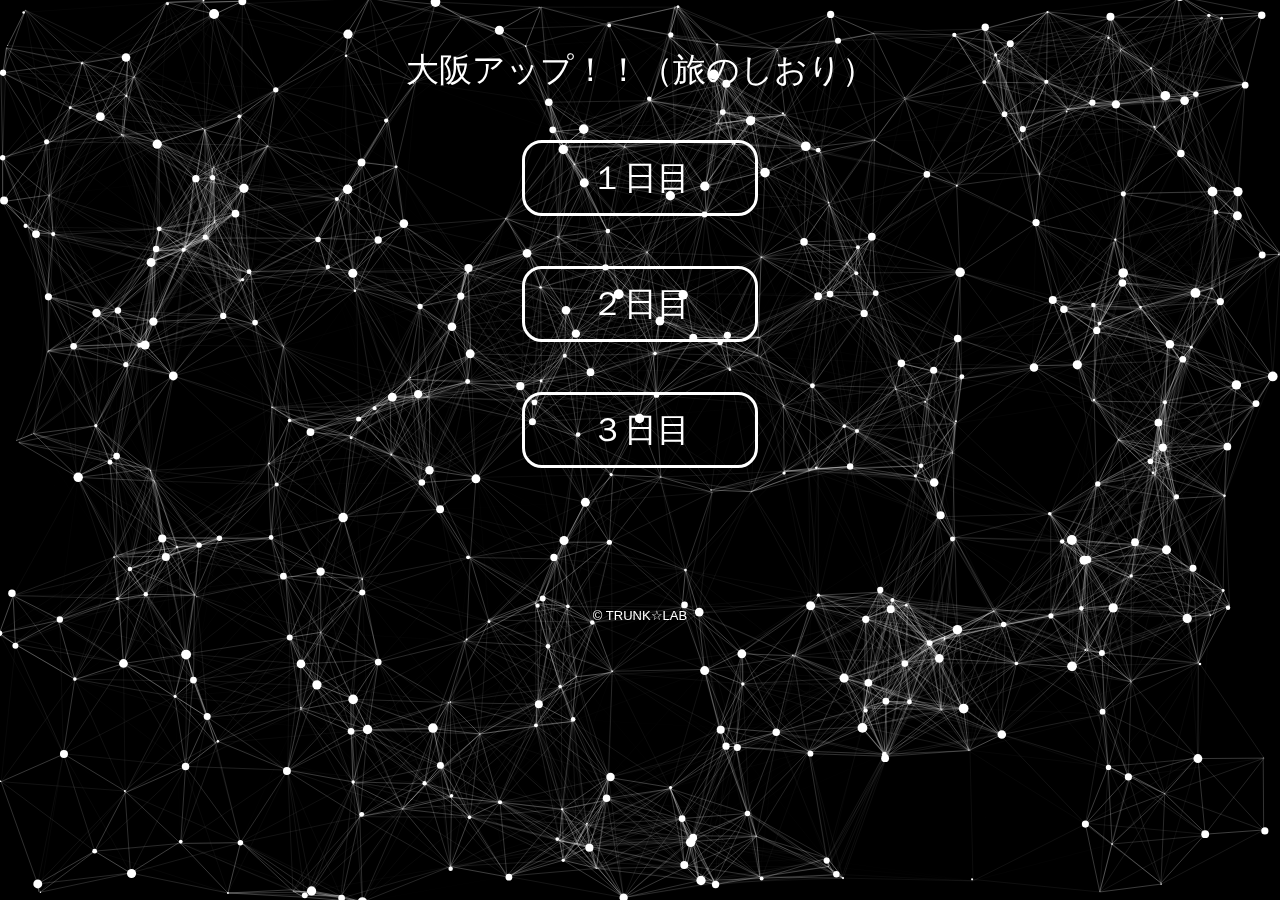
==== osaka_trip/index.html @ c0bbab55 "Initial commit" ====
<!doctype html>
<html>
<head>
<meta charset="UTF-8">
<meta http-equiv="X-UA-Compatible" content="IE=edge">
<meta name="viewport" content="width=device-width, initial-scale=1">
<title>大阪アップ！！（旅のしおり）</title>
<meta name="description" content="'大阪アップ！！（旅のしおり）">
<meta name="keywords" content="大阪アップ！！（旅のしおり）">
<meta name="author" content="trunklab">
<meta name="copyright" content="&copy; trunklab" />
<meta name="rating" content="general" />
<meta name="coverage" content="japan" />
<meta name="reply-to" content="trunk_lab@gmail.com" />

<!-- jQuery  -->
<script src="http://ajax.googleapis.com/ajax/libs/jquery/1.7.1/jquery.min.js"></script>
<!--<script src="http://ajax.googleapis.com/ajax/libs/jqueryui/1.9.2/jquery-ui.min.js"></script>-->
<!-- プラグイン本体 -->
<script type="text/javascript" src="js/jquery.simplePopup.pack.js"></script>

<script type="text/javascript">
;(function($)
{
$(function()
{
//すべてのリンクをポップアップ
<!--$('a').simplePopup();-->

// rel属性にpopup-htmlが設定されているリンクを、オーバーレイのデフォルト設定を上書きしてポップアップアップアップアップ
             $('a[rel=popup-html]').simplePopup({overlayImage: null,overlayColor:'black'});
           });
        })(jQuery);
</script>

<!--css-->
<link href="css/base.css" rel="stylesheet">
<link href="css/fonts.css" rel="stylesheet">
<link href="css/parts.css" rel="stylesheet">
<link href="css/reset.css" rel="stylesheet">
<link href="css/style.css" rel="stylesheet">
</head>

<body>

<div id="hoge002"></div>
<!--JavaScript-->
<script src="js/particles.js"></script>
<script src="js/setting.js"></script>

<div id="hoge">

<h1>大阪アップ！！（旅のしおり）</h1>
<div class="journey">

<div class="first mb50">
<a href="popup/20151226.html" rel="popup-html"><p>１日目</p></a>
</div>

<div class="second mb50">
<a href="popup/20151227.html" rel="popup-html"><p>２日目</p></a>
</div>

<div class="third">
<a href="popup/20151228.html" rel="popup-html"><p>３日目</p></a>
</div>

</div>
</div><!-- //hoge -->


<div id="footerArea">
<p>&copy; TRUNK☆LAB</p>
</div>



</body>
</html>
---- osaka_trip/css/base.css ----
@charset "utf-8";

/*
==========================================================================
Reset & Base Setting
==========================================================================
*/
html,body,div,span,applet,object,iframe,h1,h2,h3,h4,h5,h6,p,blockquote,pre,a,abbr,acronym,address,big,cite,code,del,dfn,em,img,ins,kbd,q,s,samp,small,strike,strong,sub,sup,tt,var,b,u,i,center,dl,dt,dd,ol,ul,li,fieldset,form,label,legend,table,caption,tbody,tfoot,thead,tr,th,td,article,aside,canvas,details,embed,figure,figcaption,footer,header,hgroup,menu,nav,output,ruby,section,summary,time,mark,audio,video{border:0;font-size:100%;font:inherit;vertical-align:baseline;margin:0;padding:0}article,aside,details,figcaption,figure,footer,header,hgroup,menu,nav,section{display:block}body{line-height:1}ol,ul{list-style:none}blockquote,q{quotes:none}blockquote:before,blockquote:after,q:before,q:after{content:none}table{border-collapse:collapse;border-spacing:0}
/* default style reset
-------------------------------------*/
html{background:#fff;}
body,div,dl,dt,dd,ul,ol,li,h1,h2,h3,h4,h5,h6,pre,code,form,fieldset,input,textarea,p,blockquote,th,td{margin:0;padding:0;}
table{border-collapse:separate;border-spacing:0;}
fieldset,img{border:0;}
img{vertical-align:top;}
address,caption,em,strong,th{font-style:normal;font-weight:normal;}
ol,ul{list-style:none;}
caption,th,td{text-align:left;}
h1,h2,h3,h4,h5,h6{font-size:100%;font-weight:normal;}
sup{vertical-align:text-top;}
sub{vertical-align:text-bottom;}
input,textarea,select{font-family:inherit;font-size:inherit;font-weight:inherit;}
input,textarea,select{*font-size:100%;}

a:link{text-decoration:underline;}
a:visited{text-decoration:underline;}
a:hover{text-decoration:none;cursor:pointer!important;}
a:active{text-decoration:underline;}
---- osaka_trip/css/fonts.css ----
/*
YUI 3.6.0 (build 5521)
Copyright 2012 Yahoo! Inc. All rights reserved.
Licensed under the BSD License.
http://yuilibrary.com/license/
*/
/**
 * Percents could work for IE, but for backCompat purposes, we are using keywords.
 * x-small is for IE6/7 quirks mode.
 */
body {
	font:13px/1.231 arial,helvetica,clean,sans-serif;
	*font-size:small; /* for IE */
	*font:x-small; /* for IE in quirks mode */
}

/**
 * Nudge down to get to 13px equivalent for these form elements
 */ 
select,
input,
button,
textarea {
	font:99% arial,helvetica,clean,sans-serif;
}

/**
 * To help tables remember to inherit
 */
table {
	font-size:inherit;
	font:100%;
}

/**
 * Bump up IE to get to 13px equivalent for these fixed-width elements
 */
pre,
code,
kbd,
samp,
tt {
	font-family:monospace;
	*font-size:108%;
	line-height:100%;
}
/* YUI CSS Detection Stamp */
#yui3-css-stamp.cssfonts { display: none; }
---- osaka_trip/css/parts.css ----
@charset "UTF-8";
/* CSS Document */




/*-----汎用スタイル-----*/
.center{text-align:center;}
.tleft {text-align: left;}
.tright {text-align: right;}

.floatL {float:left;}
.floatR {float:right;}

.mt05 {margin-top:5px;}
.mt10 {margin-top:10px;}
.mt15 {margin-top:15px;}
.mt20 {margin-top:20px;}
.mt25 {margin-top:25px;}
.mt30 {margin-top:30px;}
.mt50 {margin-top:50px;}
.mr05 {margin-right:5px;}
.mr10 {margin-right:10px;}
.mr15 {margin-right:15px;}
.mr20 {margin-right:20px;}
.mr25 {margin-right:25px;}
.mr30 {margin-right:30px;}
.mr50 {margin-right:50px;}
.mb05 {margin-bottom:5px;}
.mb10 {margin-bottom:10px;}
.mb15 {margin-bottom:15px;}
.mb20 {margin-bottom:20px;}
.mb25 {margin-bottom:25px;}
.mb30 {margin-bottom:30px;}
.mb35 {margin-bottom:35px;}
.mb40 {margin-bottom:40px;}
.mb45 {margin-bottom:45px;}
.mb50 {margin-bottom:50px;}
.ml05 {margin-left:5px;}
.ml10 {margin-left:10px;}
.ml15 {margin-left:15px;}
.ml20 {margin-left:20px;}
.ml25 {margin-left:25px;}
.ml30 {margin-left:30px;}

.pt05 {padding-top:5px;}
.pt10 {padding-top:10px;}
.pt15 {padding-top:15px;}
.pt20 {padding-top:20px;}
.pt25 {padding-top:25px;}
.pt30 {padding-top:30px;}
.pr05 {padding-right:5px;}
.pr10 {padding-right:10px;}
.pr15 {padding-right:15px;}
.pr20 {padding-right:20px;}
.pr25 {padding-right:25px;}
.pr30 {padding-right:30px;}
.pb05 {padding-bottom:5px;}
.pb10 {padding-bottom:10px;}
.pb15 {padding-bottom:15px;}
.pb20 {padding-bottom:20px;}
.pb25 {padding-bottom:25px;}
.pb30 {padding-bottom:30px;}
.pl05 {padding-left:5px;}
.pl10 {padding-left:10px;}
.pl15 {padding-left:15px;}
.pl20 {padding-left:20px;}
.pl25 {padding-left:25px;}
.pl30 {padding-left:30px;}

.bold{font-weight:bold;}

/*-----clearfix-----*/
.clearfix:after {
visibility: hidden;
display: block;
font-size: 0;
content: " ";
clear: both;
height: 0;
}
.clearfix { display: inline-table; }
/* Hides from IE-mac \*/
* html .clearfix { height: 1%; }
.clearfix { display: block; }
/* End hide from IE-mac */
---- osaka_trip/css/style.css ----
@charset "UTF-8";
/* CSS Document */

@media screen and (min-width:1024px) {
	/*　for PC　*/
	
div#hoge{
/*width:100%;
height:530px;
margin:30px auto 0;
background-color:#000;
position:relative;
z-index:0;*/
background: #000 none repeat scroll 0 0;
min-height: 100%;
transition: transform 0.5s ease 0s;
z-index: 10;
}
div#hoge002{
/*width:100%;
height:100%;
position:absolute;
top:0;
left:0;
right:0;
bottom:0;
display:block;
z-index:0;*/
background-color: #000;
background-position: 50% 50%;
background-repeat: no-repeat;
background-size: cover;
height: 100%;
position: absolute;
width: 100%;
}
div#hoge h1{
color:#ffffff;
font-size:2.5em;
text-align:center;
padding-top:50px;
position:relative;
z-index:99;
}
div#hoge div.journey{
margin:0 auto;
width:236px;
padding-top:50px;
position:relative;
z-index:99;
}
div#hoge div.journey div.first,
div#hoge div.journey div.second,
div#hoge div.journey div.third{
padding:15px;
border:3px solid #fff;
width:200px;
border-radius: 20px;
}
div#hoge div.journey p{
color:#ffffff;
font-size:2.5em;
text-align:center;
}
div#footerArea p{
text-align:center;
margin-top:140px;
position:relative;
z-index:99;
color:#fff;
}
div#hoge a:link {
text-decoration:none;
}
div#hoge div.journey div.first:hover,
div#hoge div.journey div.second:hover,
div#hoge div.journey div.third:hover{
background-color:#4EE0E7;
}
/* 20151226.html */
div#trip{
background:#f2fdff;
height:100%;
padding-bottom:30px;
}
div#trip div.trip01{
margin:0 auto 20px;
width:400px;
padding:30px;
border:1px #000 solid;
border-radius: 10px;
}
div#trip div.return{
margin:0 auto;
width:30px;
padding:10px;
border:1px #000 solid;
border-radius: 20px;
}
div#trip div.return p.return01{
text-align:center;
}
div#trip h1{
font-size:2.5em;
text-align:center;
padding-top:50px;
}
div#trip div.anchor{
margin:0 auto 50px;
width:462px;
}
div#trip div.anchor p.anchor01{
float:left;
}
div#trip div.anchor p.anchor02{
float:right;
}
div.trip01 p.time,
div.trip01 p.action{
float:left;
width:200px;
}
div.trip01 p.other{
width:200px;
margin-top:25px;
}
div.trip01 p.other02{
width:200px;
margin-top:10px;
}
div#footerArea01{
background:#f2fdff;
}
div#footerArea01 p{
text-align:center;
padding:40px 0 10px;
}
/* 20151227.html */
/* 20151228.html */

}



/* iPhone 縦 */

@media screen and (min-width:480px) { 
	/*　for iPhone Landscape　(iPhone 横)　*/
/* 20151226.html */
div#trip{
background:#f2fdff;
height:100%;
padding-bottom:30px;
}
div#trip div.trip01{
margin:0 auto 20px;
width:400px;
padding:30px;
border:1px #000 solid;
border-radius: 10px;
}
div#trip div.return{
margin:0 auto;
width:30px;
padding:10px;
border:1px #000 solid;
border-radius: 20px;
}
div#trip div.return p.return01{
text-align:center;
}
div#trip h1{
font-size:2.5em;
text-align:center;
padding-top:50px;
}
div#trip div.anchor{
margin:0 auto 50px;
width:462px;
}
div#trip div.anchor p.anchor01{
float:left;
}
div#trip div.anchor p.anchor02{
float:right;
}
div.trip01 p.time,
div.trip01 p.action{
float:left;
width:200px;
}
div.trip01 p.other{
width:200px;
margin-top:25px;
}
div.trip01 p.other02{
width:200px;
margin-top:10px;
}
div#footerArea01{
background:#f2fdff;
}
div#footerArea01 p{
text-align:center;
padding:40px 0 10px;
}
}
@media screen and (max-width: 480px) {
/* 480pxまでの幅の場合に適応される */
div#trip{
background:#f2fdff;
height:100%;
padding-bottom:30px;
}
div#trip div.trip01{
margin:0 auto 20px;
width:200px;
padding:30px;
border:1px #000 solid;
border-radius: 10px;
}
div#trip div.return{
margin:0 auto;
width:30px;
padding:10px;
border:1px #000 solid;
border-radius: 20px;
}
div#trip div.return p.return01{
text-align:center;
}
div#trip h1{
font-size:2.5em;
text-align:center;
padding-top:50px;
}
div#trip div.anchor{
margin:0 auto 50px;
width:262px;
}
div#trip div.anchor p.anchor01{
float:left;
}
div#trip div.anchor p.anchor02{
float:right;
}
div.trip01 p.time,
div.trip01 p.action{
float:left;
width:200px;
}
div.trip01 p.other{
width:200px;
margin-top:25px;
}
div.trip01 p.other02{
width:200px;
margin-top:10px;
}
div#footerArea01{
background:#f2fdff;
}
div#footerArea01 p{
text-align:center;
padding:40px 0 10px;
}
}
@media screen and (max-width: 320px) {
/* 320pxまでの幅の場合に適応される */
div#trip{
background:#f2fdff;
height:100%;
padding-bottom:30px;
}
div#trip div.trip01{
margin:0 auto 20px;
width:200px;
padding:30px;
border:1px #000 solid;
border-radius: 10px;
}
div#trip div.return{
margin:0 auto;
width:30px;
padding:10px;
border:1px #000 solid;
border-radius: 20px;
}
div#trip div.return p.return01{
text-align:center;
}
div#trip h1{
font-size:2.5em;
text-align:center;
padding-top:50px;
}
div#trip div.anchor{
margin:0 auto 50px;
width:262px;
}
div#trip div.anchor p.anchor01{
float:left;
}
div#trip div.anchor p.anchor02{
float:right;
}
div.trip01 p.time,
div.trip01 p.action{
float:left;
width:200px;
}
div.trip01 p.other{
width:200px;
margin-top:25px;
}
div.trip01 p.other02{
width:200px;
margin-top:10px;
}
div#footerArea01{
background:#f2fdff;
}
div#footerArea01 p{
text-align:center;
padding:40px 0 10px;
}
}
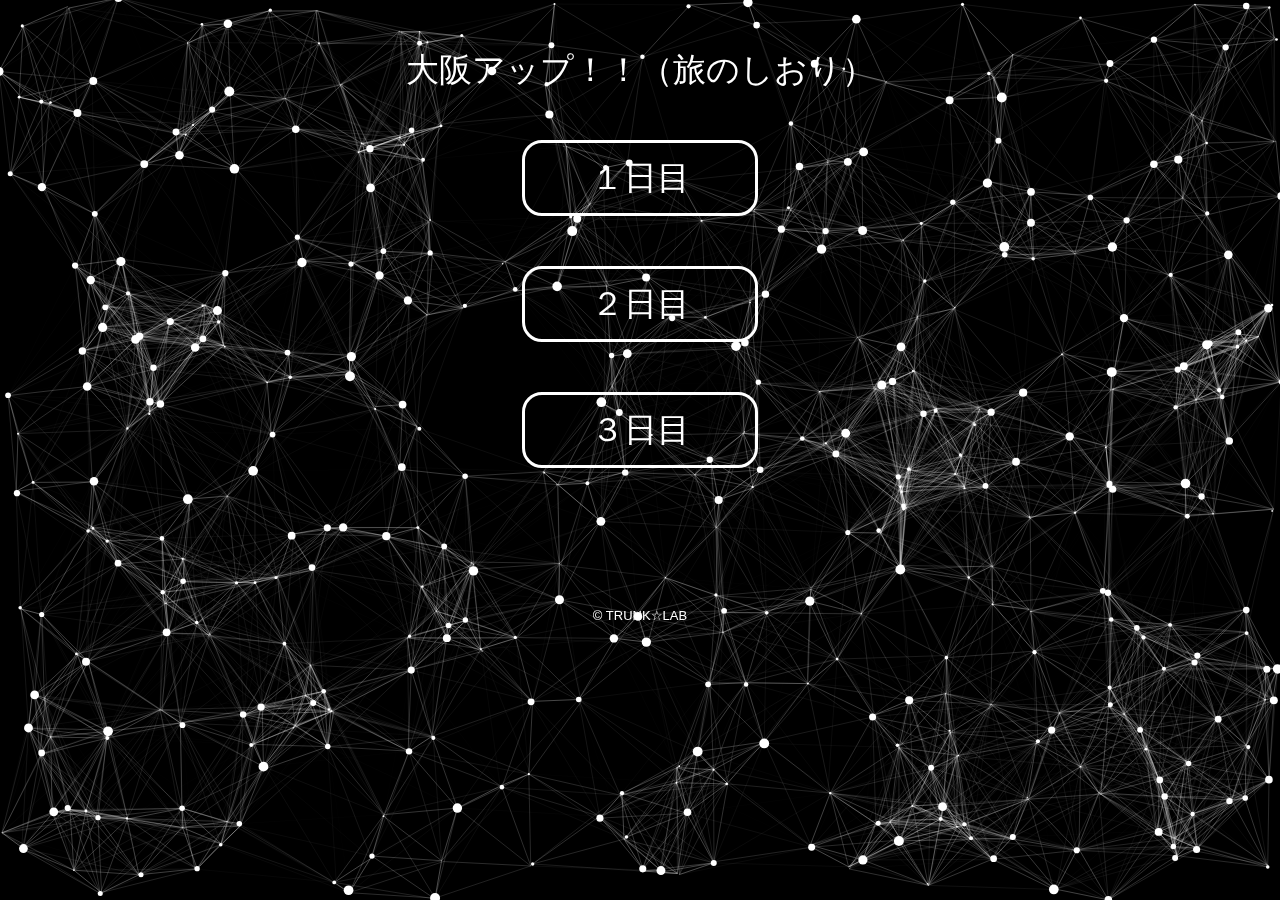
==== commit 9de46958: "Initial commit" ====
--- a/osaka_trip/index.html
+++ b/osaka_trip/index.html
@@ -34,46 +34,35 @@
 </script>
 
 <!--css-->
-<link href="css/base.css" rel="stylesheet">
-<link href="css/fonts.css" rel="stylesheet">
-<link href="css/parts.css" rel="stylesheet">
-<link href="css/reset.css" rel="stylesheet">
+<link href="../css/base.css" rel="stylesheet">
+<link href="../css/fonts.css" rel="stylesheet">
+<link href="../css/parts.css" rel="stylesheet">
+<link href="../css/reset.css" rel="stylesheet">
 <link href="css/style.css" rel="stylesheet">
 </head>
 
 <body>
-
 <div id="hoge002"></div>
 <!--JavaScript-->
 <script src="js/particles.js"></script>
 <script src="js/setting.js"></script>
 
 <div id="hoge">
-
 <h1>大阪アップ！！（旅のしおり）</h1>
 <div class="journey">
-
 <div class="first mb50">
 <a href="popup/20151226.html" rel="popup-html"><p>１日目</p></a>
 </div>
-
 <div class="second mb50">
 <a href="popup/20151227.html" rel="popup-html"><p>２日目</p></a>
 </div>
-
 <div class="third">
 <a href="popup/20151228.html" rel="popup-html"><p>３日目</p></a>
 </div>
-
 </div>
 </div><!-- //hoge -->
-
-
 <div id="footerArea">
 <p>&copy; TRUNK☆LAB</p>
 </div>
-
-
-
 </body>
 </html>
--- a/css/base.css
+++ b/css/base.css
@@ -0,0 +1,29 @@
+@charset "utf-8";
+
+/*
+==========================================================================
+Reset & Base Setting
+==========================================================================
+*/
+html,body,div,span,applet,object,iframe,h1,h2,h3,h4,h5,h6,p,blockquote,pre,a,abbr,acronym,address,big,cite,code,del,dfn,em,img,ins,kbd,q,s,samp,small,strike,strong,sub,sup,tt,var,b,u,i,center,dl,dt,dd,ol,ul,li,fieldset,form,label,legend,table,caption,tbody,tfoot,thead,tr,th,td,article,aside,canvas,details,embed,figure,figcaption,footer,header,hgroup,menu,nav,output,ruby,section,summary,time,mark,audio,video{border:0;font-size:100%;font:inherit;vertical-align:baseline;margin:0;padding:0}article,aside,details,figcaption,figure,footer,header,hgroup,menu,nav,section{display:block}body{line-height:1}ol,ul{list-style:none}blockquote,q{quotes:none}blockquote:before,blockquote:after,q:before,q:after{content:none}table{border-collapse:collapse;border-spacing:0}
+/* default style reset
+-------------------------------------*/
+html{background:#fff;}
+body,div,dl,dt,dd,ul,ol,li,h1,h2,h3,h4,h5,h6,pre,code,form,fieldset,input,textarea,p,blockquote,th,td{margin:0;padding:0;}
+table{border-collapse:separate;border-spacing:0;}
+fieldset,img{border:0;}
+img{vertical-align:top;}
+address,caption,em,strong,th{font-style:normal;font-weight:normal;}
+ol,ul{list-style:none;}
+caption,th,td{text-align:left;}
+h1,h2,h3,h4,h5,h6{font-size:100%;font-weight:normal;}
+sup{vertical-align:text-top;}
+sub{vertical-align:text-bottom;}
+input,textarea,select{font-family:inherit;font-size:inherit;font-weight:inherit;}
+input,textarea,select{*font-size:100%;}
+
+a:link{text-decoration:underline;}
+a:visited{text-decoration:underline;}
+a:hover{text-decoration:none;cursor:pointer!important;}
+a:active{text-decoration:underline;}
+
--- a/css/fonts.css
+++ b/css/fonts.css
@@ -0,0 +1,48 @@
+/*
+YUI 3.6.0 (build 5521)
+Copyright 2012 Yahoo! Inc. All rights reserved.
+Licensed under the BSD License.
+http://yuilibrary.com/license/
+*/
+/**
+ * Percents could work for IE, but for backCompat purposes, we are using keywords.
+ * x-small is for IE6/7 quirks mode.
+ */
+body {
+	font:13px/1.231 arial,helvetica,clean,sans-serif;
+	*font-size:small; /* for IE */
+	*font:x-small; /* for IE in quirks mode */
+}
+
+/**
+ * Nudge down to get to 13px equivalent for these form elements
+ */ 
+select,
+input,
+button,
+textarea {
+	font:99% arial,helvetica,clean,sans-serif;
+}
+
+/**
+ * To help tables remember to inherit
+ */
+table {
+	font-size:inherit;
+	font:100%;
+}
+
+/**
+ * Bump up IE to get to 13px equivalent for these fixed-width elements
+ */
+pre,
+code,
+kbd,
+samp,
+tt {
+	font-family:monospace;
+	*font-size:108%;
+	line-height:100%;
+}
+/* YUI CSS Detection Stamp */
+#yui3-css-stamp.cssfonts { display: none; }
--- a/css/parts.css
+++ b/css/parts.css
@@ -0,0 +1,86 @@
+@charset "UTF-8";
+/* CSS Document */
+
+
+
+
+/*-----汎用スタイル-----*/
+.center{text-align:center;}
+.tleft {text-align: left;}
+.tright {text-align: right;}
+
+.floatL {float:left;}
+.floatR {float:right;}
+
+.mt05 {margin-top:5px;}
+.mt10 {margin-top:10px;}
+.mt15 {margin-top:15px;}
+.mt20 {margin-top:20px;}
+.mt25 {margin-top:25px;}
+.mt30 {margin-top:30px;}
+.mt50 {margin-top:50px;}
+.mr05 {margin-right:5px;}
+.mr10 {margin-right:10px;}
+.mr15 {margin-right:15px;}
+.mr20 {margin-right:20px;}
+.mr25 {margin-right:25px;}
+.mr30 {margin-right:30px;}
+.mr50 {margin-right:50px;}
+.mb05 {margin-bottom:5px;}
+.mb10 {margin-bottom:10px;}
+.mb15 {margin-bottom:15px;}
+.mb20 {margin-bottom:20px;}
+.mb25 {margin-bottom:25px;}
+.mb30 {margin-bottom:30px;}
+.mb35 {margin-bottom:35px;}
+.mb40 {margin-bottom:40px;}
+.mb45 {margin-bottom:45px;}
+.mb50 {margin-bottom:50px;}
+.ml05 {margin-left:5px;}
+.ml10 {margin-left:10px;}
+.ml15 {margin-left:15px;}
+.ml20 {margin-left:20px;}
+.ml25 {margin-left:25px;}
+.ml30 {margin-left:30px;}
+
+.pt05 {padding-top:5px;}
+.pt10 {padding-top:10px;}
+.pt15 {padding-top:15px;}
+.pt20 {padding-top:20px;}
+.pt25 {padding-top:25px;}
+.pt30 {padding-top:30px;}
+.pr05 {padding-right:5px;}
+.pr10 {padding-right:10px;}
+.pr15 {padding-right:15px;}
+.pr20 {padding-right:20px;}
+.pr25 {padding-right:25px;}
+.pr30 {padding-right:30px;}
+.pb05 {padding-bottom:5px;}
+.pb10 {padding-bottom:10px;}
+.pb15 {padding-bottom:15px;}
+.pb20 {padding-bottom:20px;}
+.pb25 {padding-bottom:25px;}
+.pb30 {padding-bottom:30px;}
+.pl05 {padding-left:5px;}
+.pl10 {padding-left:10px;}
+.pl15 {padding-left:15px;}
+.pl20 {padding-left:20px;}
+.pl25 {padding-left:25px;}
+.pl30 {padding-left:30px;}
+
+.bold{font-weight:bold;}
+
+/*-----clearfix-----*/
+.clearfix:after {
+visibility: hidden;
+display: block;
+font-size: 0;
+content: " ";
+clear: both;
+height: 0;
+}
+.clearfix { display: inline-table; }
+/* Hides from IE-mac \*/
+* html .clearfix { height: 1%; }
+.clearfix { display: block; }
+/* End hide from IE-mac */
--- a/osaka_trip/css/style.css
+++ b/osaka_trip/css/style.css
@@ -145,7 +145,81 @@
 /* iPhone 縦 */
 
 @media screen and (min-width:480px) { 
+
 	/*　for iPhone Landscape　(iPhone 横)　*/
+div#hoge{
+/*width:100%;
+height:530px;
+margin:30px auto 0;
+background-color:#000;
+position:relative;
+z-index:0;*/
+background: #000 none repeat scroll 0 0;
+min-height: 100%;
+transition: transform 0.5s ease 0s;
+z-index: 10;
+}
+div#hoge002{
+/*width:100%;
+height:100%;
+position:absolute;
+top:0;
+left:0;
+right:0;
+bottom:0;
+display:block;
+z-index:0;*/
+background-color: #000;
+background-position: 50% 50%;
+background-repeat: no-repeat;
+background-size: cover;
+height: 100%;
+position: absolute;
+width: 100%;
+}
+div#hoge h1{
+color:#ffffff;
+font-size:2.5em;
+text-align:center;
+padding-top:50px;
+position:relative;
+z-index:99;
+}
+div#hoge div.journey{
+margin:0 auto;
+width:236px;
+padding-top:50px;
+position:relative;
+z-index:99;
+}
+div#hoge div.journey div.first,
+div#hoge div.journey div.second,
+div#hoge div.journey div.third{
+padding:15px;
+border:3px solid #fff;
+width:200px;
+border-radius: 20px;
+}
+div#hoge div.journey p{
+color:#ffffff;
+font-size:2.5em;
+text-align:center;
+}
+div#footerArea p{
+text-align:center;
+margin-top:140px;
+position:relative;
+z-index:99;
+color:#fff;
+}
+div#hoge a:link {
+text-decoration:none;
+}
+div#hoge div.journey div.first:hover,
+div#hoge div.journey div.second:hover,
+div#hoge div.journey div.third:hover{
+background-color:#4EE0E7;
+}
 /* 20151226.html */
 div#trip{
 background:#f2fdff;
@@ -207,6 +281,81 @@
 }
 @media screen and (max-width: 480px) {
 /* 480pxまでの幅の場合に適応される */
+div#hoge{
+/*width:100%;
+height:530px;
+margin:30px auto 0;
+background-color:#000;
+position:relative;
+z-index:0;*/
+background: #000 none repeat scroll 0 0;
+min-height: 100%;
+transition: transform 0.5s ease 0s;
+z-index: 10;
+}
+div#hoge002{
+/*width:100%;
+height:100%;
+position:absolute;
+top:0;
+left:0;
+right:0;
+bottom:0;
+display:block;
+z-index:0;*/
+background-color: #000;
+background-position: 50% 50%;
+background-repeat: no-repeat;
+background-size: cover;
+height: 100%;
+position: absolute;
+width: 100%;
+}
+div#hoge h1{
+color:#ffffff;
+font-size:2.5em;
+text-align:center;
+padding-top:50px;
+position:relative;
+z-index:99;
+}
+div#hoge div.journey{
+margin:0 auto;
+width:236px;
+padding-top:50px;
+position:relative;
+z-index:99;
+}
+div#hoge div.journey div.first,
+div#hoge div.journey div.second,
+div#hoge div.journey div.third{
+padding:15px;
+border:3px solid #fff;
+width:200px;
+border-radius: 20px;
+}
+div#hoge div.journey p{
+color:#ffffff;
+font-size:2.5em;
+text-align:center;
+}
+div#footerArea p{
+text-align:center;
+margin-top:140px;
+position:relative;
+z-index:99;
+color:#fff;
+}
+div#hoge a:link {
+text-decoration:none;
+}
+div#hoge div.journey div.first:hover,
+div#hoge div.journey div.second:hover,
+div#hoge div.journey div.third:hover{
+background-color:#4EE0E7;
+}
+
+
 div#trip{
 background:#f2fdff;
 height:100%;
@@ -267,6 +416,81 @@
 }
 @media screen and (max-width: 320px) {
 /* 320pxまでの幅の場合に適応される */
+div#hoge{
+/*width:100%;
+height:530px;
+margin:30px auto 0;
+background-color:#000;
+position:relative;
+z-index:0;*/
+background: #000 none repeat scroll 0 0;
+min-height: 100%;
+transition: transform 0.5s ease 0s;
+z-index: 10;
+}
+div#hoge002{
+/*width:100%;
+height:100%;
+position:absolute;
+top:0;
+left:0;
+right:0;
+bottom:0;
+display:block;
+z-index:0;*/
+background-color: #000;
+background-position: 50% 50%;
+background-repeat: no-repeat;
+background-size: cover;
+height: 100%;
+position: absolute;
+width: 100%;
+}
+div#hoge h1{
+color:#ffffff;
+font-size:2.5em;
+text-align:center;
+padding-top:50px;
+position:relative;
+z-index:99;
+}
+div#hoge div.journey{
+margin:0 auto;
+width:236px;
+padding-top:50px;
+position:relative;
+z-index:99;
+}
+div#hoge div.journey div.first,
+div#hoge div.journey div.second,
+div#hoge div.journey div.third{
+padding:15px;
+border:3px solid #fff;
+width:200px;
+border-radius: 20px;
+}
+div#hoge div.journey p{
+color:#ffffff;
+font-size:2.5em;
+text-align:center;
+}
+div#footerArea p{
+text-align:center;
+margin-top:140px;
+position:relative;
+z-index:99;
+color:#fff;
+}
+div#hoge a:link {
+text-decoration:none;
+}
+div#hoge div.journey div.first:hover,
+div#hoge div.journey div.second:hover,
+div#hoge div.journey div.third:hover{
+background-color:#4EE0E7;
+}
+
+
 div#trip{
 background:#f2fdff;
 height:100%;
@@ -324,6 +548,65 @@
 text-align:center;
 padding:40px 0 10px;
 }
-}
-
-
+
+
+div#trip{
+background:#f2fdff;
+height:100%;
+padding-bottom:30px;
+}
+div#trip div.trip01{
+margin:0 auto 20px;
+width:200px;
+padding:30px;
+border:1px #000 solid;
+border-radius: 10px;
+}
+div#trip div.return{
+margin:0 auto;
+width:30px;
+padding:10px;
+border:1px #000 solid;
+border-radius: 20px;
+}
+div#trip div.return p.return01{
+text-align:center;
+}
+div#trip h1{
+font-size:2.5em;
+text-align:center;
+padding-top:50px;
+}
+div#trip div.anchor{
+margin:0 auto 50px;
+width:262px;
+}
+div#trip div.anchor p.anchor01{
+float:left;
+}
+div#trip div.anchor p.anchor02{
+float:right;
+}
+div.trip01 p.time,
+div.trip01 p.action{
+float:left;
+width:200px;
+}
+div.trip01 p.other{
+width:200px;
+margin-top:25px;
+}
+div.trip01 p.other02{
+width:200px;
+margin-top:10px;
+}
+div#footerArea01{
+background:#f2fdff;
+}
+div#footerArea01 p{
+text-align:center;
+padding:40px 0 10px;
+}
+}
+
+
